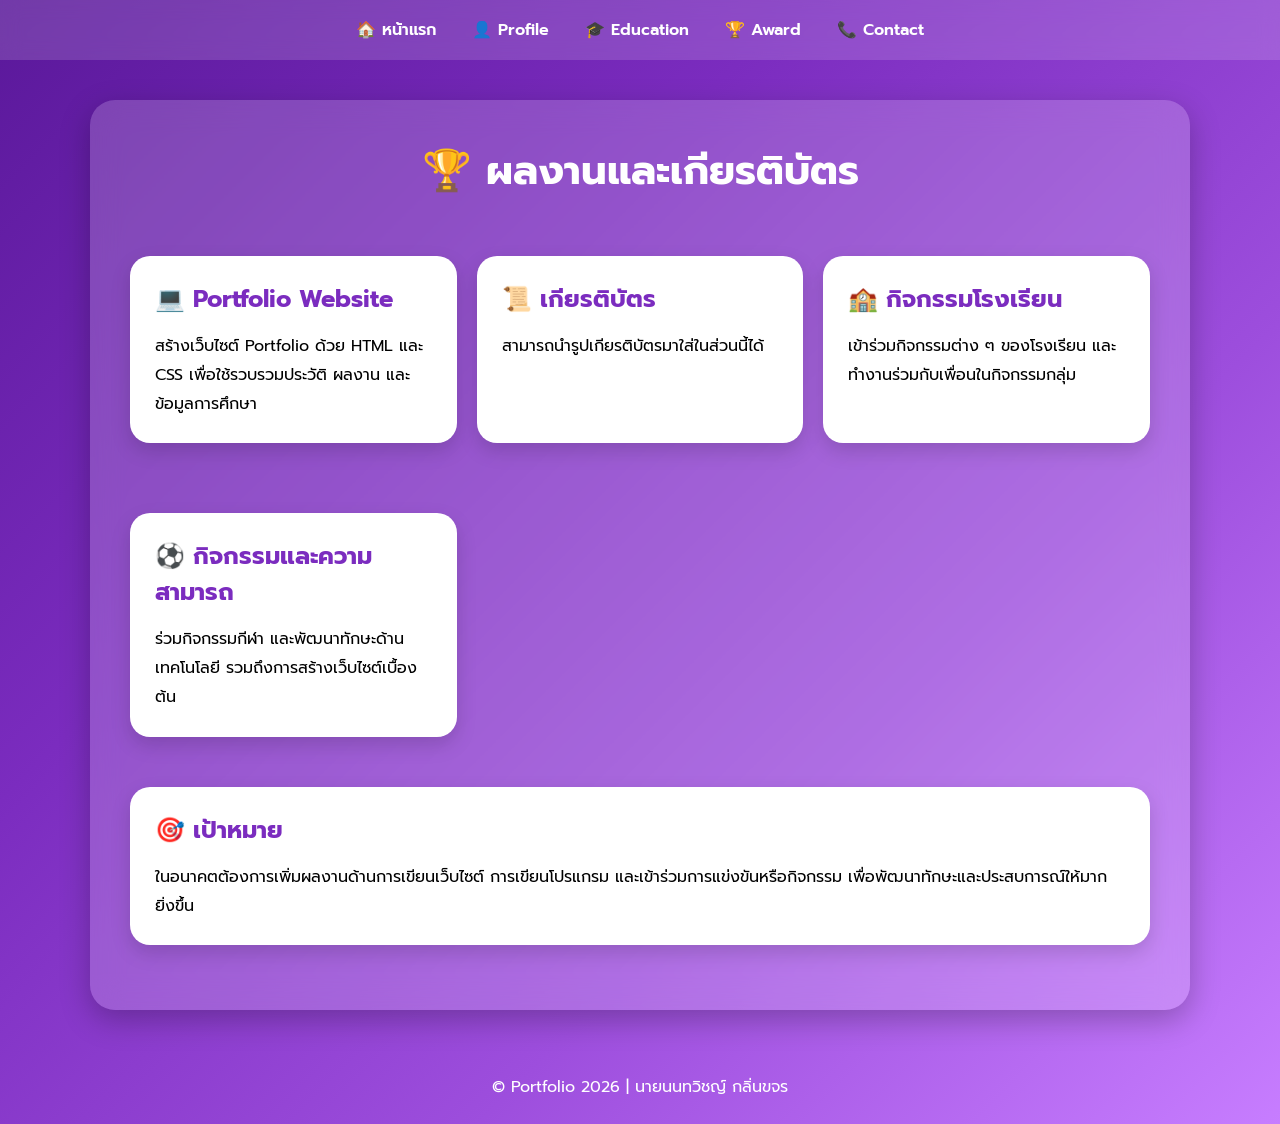
==== award.html @ 5e20ab60 "Update award.html" ====
<!DOCTYPE html>
<html lang="th">
<head>
<meta charset="UTF-8">
<meta name="viewport" content="width=device-width, initial-scale=1.0">

<title>Award | Portfolio</title>

<link rel="stylesheet" href="style.css">

</head>
<body>

<nav>
    <a href="index.html">🏠 หน้าแรก</a>
    <a href="profile.html">👤 Profile</a>
    <a href="education.html">🎓 Education</a>
    <a href="award.html">🏆 Award</a>
    <a href="contact.html">📞 Contact</a>
</nav>

<div class="container">

<div class="box">

<h1>🏆 ผลงานและเกียรติบัตร</h1>

<div class="grid">

<div class="card">

<h2>💻 Portfolio Website</h2>

<p>
สร้างเว็บไซต์ Portfolio ด้วย HTML และ CSS
เพื่อใช้รวบรวมประวัติ ผลงาน และข้อมูลการศึกษา
</p>

</div>

<div class="card">

<h2>📜 เกียรติบัตร</h2>

<p>
สามารถนำรูปเกียรติบัตรมาใส่ในส่วนนี้ได้
</p>

</div>

<div class="card">

<h2>🏫 กิจกรรมโรงเรียน</h2>

<p>
เข้าร่วมกิจกรรมต่าง ๆ ของโรงเรียน
และทำงานร่วมกับเพื่อนในกิจกรรมกลุ่ม
</p>

</div>

<div class="card">

<h2>⚽ กิจกรรมและความสามารถ</h2>

<p>
ร่วมกิจกรรมกีฬา และพัฒนาทักษะด้านเทคโนโลยี
รวมถึงการสร้างเว็บไซต์เบื้องต้น
</p>

</div>

</div>

<div class="card">

<h2>🎯 เป้าหมาย</h2>

<p>
ในอนาคตต้องการเพิ่มผลงานด้านการเขียนเว็บไซต์
การเขียนโปรแกรม และเข้าร่วมการแข่งขันหรือกิจกรรม
เพื่อพัฒนาทักษะและประสบการณ์ให้มากยิ่งขึ้น
</p>

</div>

</div>

</div>

<footer>

© Portfolio 2026 | นายนนทวิชญ์ กลิ่นขจร

</footer>

</body>
</html>
---- style.css ----
@import url('https://fonts.googleapis.com/css2?family=Prompt:wght@300;400;500;700&display=swap');

*{
    margin:0;
    padding:0;
    box-sizing:border-box;
    font-family:'Prompt',sans-serif;
}

body{
    background:linear-gradient(135deg,#5a189a,#7b2cbf,#9d4edd,#c77dff);
    min-height:100vh;
}

/* เมนู */

nav{
    width:100%;
    background:rgba(255,255,255,.15);
    backdrop-filter:blur(10px);
    padding:18px;
    text-align:center;
    position:sticky;
    top:0;
}

nav a{
    color:white;
    text-decoration:none;
    margin:0 15px;
    font-weight:600;
    transition:.3s;
}

nav a:hover{
    color:#ffd60a;
}

/* กล่องหลัก */

.container{
    width:90%;
    max-width:1100px;
    margin:40px auto;
}

.box{
    background:rgba(255,255,255,.18);
    backdrop-filter:blur(15px);
    border-radius:25px;
    padding:40px;
    box-shadow:0 10px 30px rgba(0,0,0,.25);
}

h1{
    text-align:center;
    color:white;
    margin-bottom:30px;
    font-size:40px;
}

.profile{
    width:180px;
    height:180px;
    border-radius:50%;
    background:white;
    color:#7b2cbf;
    display:flex;
    justify-content:center;
    align-items:center;
    font-size:80px;
    font-weight:bold;
    margin:30px auto;
    border:6px solid white;
}

.card{
    background:white;
    padding:25px;
    border-radius:20px;
    margin:25px 0;
    transition:.3s;
    box-shadow:0 8px 20px rgba(0,0,0,.15);
}

.card:hover{
    transform:translateY(-8px);
}

.card h2{
    color:#7b2cbf;
    margin-bottom:15px;
}

.card p{
    line-height:1.8;
}

.card ul{
    padding-left:20px;
}

.card li{
    margin:10px 0;
}

footer{
    text-align:center;
    color:white;
    padding:25px;
    margin-top:30px;
}

.btn{
    display:inline-block;
    margin-top:20px;
    background:#7b2cbf;
    color:white;
    padding:12px 30px;
    border-radius:30px;
    text-decoration:none;
    transition:.3s;
}

.btn:hover{
    background:#5a189a;
}

.grid{
    display:grid;
    grid-template-columns:repeat(auto-fit,minmax(250px,1fr));
    gap:20px;
}

.timeline{
    border-left:5px solid #7b2cbf;
    padding-left:20px;
}

.timeline .item{
    margin-bottom:25px;
}

.timeline h3{
    color:#7b2cbf;
}

@media(max-width:768px){

nav a{
display:block;
margin:10px;
}

.box{
padding:20px;
}

h1{
font-size:30px;
}

.profile{
width:140px;
height:140px;
font-size:60px;
}

}
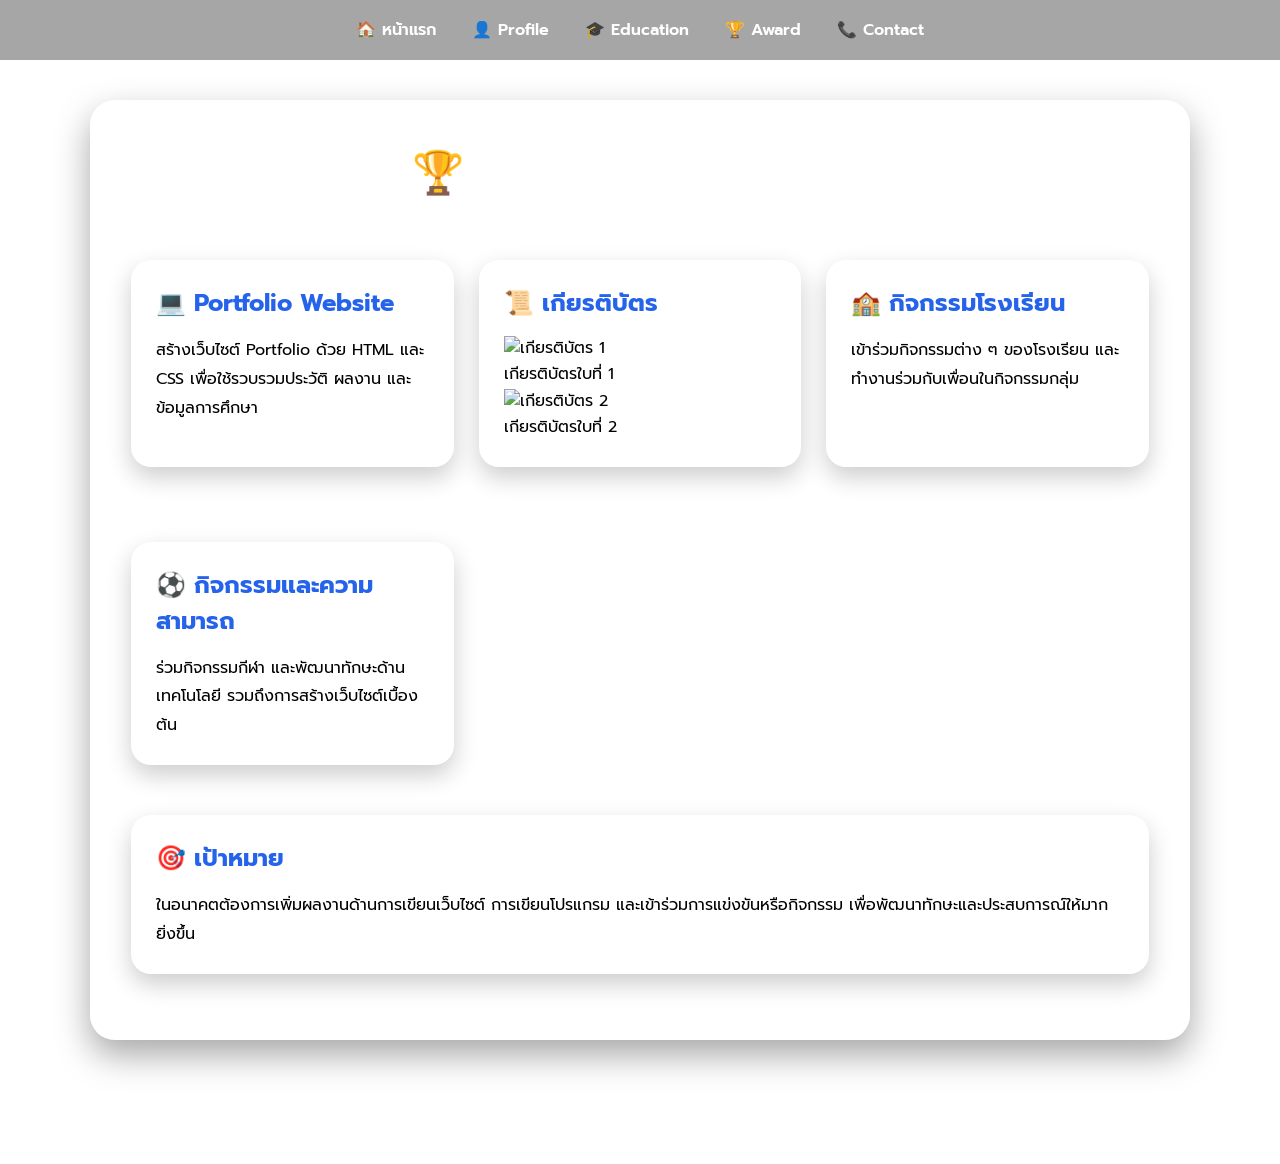
==== commit 09e32ae5: "Update award.html" ====
--- a/award.html
+++ b/award.html
@@ -9,6 +9,7 @@
 <link rel="stylesheet" href="style.css">
 
 </head>
+
 <body>
 
 <nav>
@@ -27,48 +28,56 @@
 
 <div class="grid">
 
-<div class="card">
+    <div class="card">
 
-<h2>💻 Portfolio Website</h2>
+        <h2>💻 Portfolio Website</h2>
 
-<p>
-สร้างเว็บไซต์ Portfolio ด้วย HTML และ CSS
-เพื่อใช้รวบรวมประวัติ ผลงาน และข้อมูลการศึกษา
-</p>
+        <p>
+        สร้างเว็บไซต์ Portfolio ด้วย HTML และ CSS
+        เพื่อใช้รวบรวมประวัติ ผลงาน และข้อมูลการศึกษา
+        </p>
 
-</div>
+    </div>
 
-<div class="card">
+    <div class="card">
 
-<h2>📜 เกียรติบัตร</h2>
+        <h2>📜 เกียรติบัตร</h2>
 
-<p>
-สามารถนำรูปเกียรติบัตรมาใส่ในส่วนนี้ได้
-</p>
+        <div class="certificate">
+            <img src="image/certificate1.jpg" alt="เกียรติบัตร 1">
+        </div>
 
-</div>
+        <p>เกียรติบัตรใบที่ 1</p>
 
-<div class="card">
+        <div class="certificate">
+            <img src="image/certificate2.jpg" alt="เกียรติบัตร 2">
+        </div>
 
-<h2>🏫 กิจกรรมโรงเรียน</h2>
+        <p>เกียรติบัตรใบที่ 2</p>
 
-<p>
-เข้าร่วมกิจกรรมต่าง ๆ ของโรงเรียน
-และทำงานร่วมกับเพื่อนในกิจกรรมกลุ่ม
-</p>
+    </div>
 
-</div>
+    <div class="card">
 
-<div class="card">
+        <h2>🏫 กิจกรรมโรงเรียน</h2>
 
-<h2>⚽ กิจกรรมและความสามารถ</h2>
+        <p>
+        เข้าร่วมกิจกรรมต่าง ๆ ของโรงเรียน
+        และทำงานร่วมกับเพื่อนในกิจกรรมกลุ่ม
+        </p>
 
-<p>
-ร่วมกิจกรรมกีฬา และพัฒนาทักษะด้านเทคโนโลยี
-รวมถึงการสร้างเว็บไซต์เบื้องต้น
-</p>
+    </div>
 
-</div>
+    <div class="card">
+
+        <h2>⚽ กิจกรรมและความสามารถ</h2>
+
+        <p>
+        ร่วมกิจกรรมกีฬา และพัฒนาทักษะด้านเทคโนโลยี
+        รวมถึงการสร้างเว็บไซต์เบื้องต้น
+        </p>
+
+    </div>
 
 </div>
 
--- a/style.css
+++ b/style.css
@@ -1,4 +1,3 @@
-
 @import url('https://fonts.googleapis.com/css2?family=Prompt:wght@300;400;500;700&display=swap');
 
 *{
@@ -8,25 +7,37 @@
     font-family:'Prompt',sans-serif;
 }
 
+/* =========================
+   พื้นหลัง
+========================= */
+
 body{
-    background:linear-gradient(135deg,#5a189a,#7b2cbf,#9d4edd,#c77dff);
+    background-image: url("image/ChatGPT Image Jul 8, 2026, 09_53_35 AM.png");
+    background-size: cover;
+    background-position: center;
+    background-repeat: no-repeat;
+    background-attachment: fixed;
     min-height:100vh;
 }
 
-/* เมนู */
+/* =========================
+   เมนู
+========================= */
 
 nav{
     width:100%;
-    background:rgba(255,255,255,.15);
-    backdrop-filter:blur(10px);
     padding:18px;
     text-align:center;
     position:sticky;
     top:0;
+    z-index:999;
+
+    background:rgba(0,0,0,.35);
+    backdrop-filter:blur(10px);
 }
 
 nav a{
-    color:white;
+    color:#fff;
     text-decoration:none;
     margin:0 15px;
     font-weight:600;
@@ -34,10 +45,12 @@
 }
 
 nav a:hover{
-    color:#ffd60a;
-}
-
-/* กล่องหลัก */
+    color:#00d9ff;
+}
+
+/* =========================
+   กล่องหลัก
+========================= */
 
 .container{
     width:90%;
@@ -46,50 +59,62 @@
 }
 
 .box{
-    background:rgba(255,255,255,.18);
+    background:rgba(255,255,255,.15);
     backdrop-filter:blur(15px);
+
     border-radius:25px;
+
     padding:40px;
-    box-shadow:0 10px 30px rgba(0,0,0,.25);
-}
+
+    border:1px solid rgba(255,255,255,.25);
+
+    box-shadow:0 15px 35px rgba(0,0,0,.35);
+}
+
+/* =========================
+   หัวข้อ
+========================= */
 
 h1{
     text-align:center;
     color:white;
+    font-size:42px;
     margin-bottom:30px;
-    font-size:40px;
-}
+}
+
+/* =========================
+   รูปโปรไฟล์
+========================= */
 
 .profile{
-    width:180px;
-    height:180px;
+    width:220px;
+    height:220px;
+    margin:30px auto;
     border-radius:50%;
-    background:white;
-    color:#7b2cbf;
-    display:flex;
-    justify-content:center;
-    align-items:center;
-    font-size:80px;
-    font-weight:bold;
-    margin:30px auto;
-    border:6px solid white;
-}
+    overflow:hidden;
+    border:5px solid #00d9ff;
+}
+
+.profile img{
+    width:100%;
+    height:100%;
+    object-fit:cover;
+}
+
+/* =========================
+   Card
+========================= */
 
 .card{
     background:white;
+    border-radius:20px;
     padding:25px;
-    border-radius:20px;
     margin:25px 0;
-    transition:.3s;
-    box-shadow:0 8px 20px rgba(0,0,0,.15);
-}
-
-.card:hover{
-    transform:translateY(-8px);
+    box-shadow:0 10px 25px rgba(0,0,0,.2);
 }
 
 .card h2{
-    color:#7b2cbf;
+    color:#2563eb;
     margin-bottom:15px;
 }
 
@@ -104,67 +129,97 @@
 .card li{
     margin:10px 0;
 }
+
+/* =========================
+   Grid
+========================= */
+
+.grid{
+    display:grid;
+    grid-template-columns:repeat(auto-fit,minmax(250px,1fr));
+    gap:25px;
+}
+
+/* =========================
+   Timeline
+========================= */
+
+.timeline{
+    border-left:5px solid #00d9ff;
+    padding-left:20px;
+}
+
+.timeline .item{
+    position:relative;
+    margin-bottom:30px;
+}
+
+.timeline .item::before{
+    content:"";
+    position:absolute;
+    width:14px;
+    height:14px;
+    background:#00d9ff;
+    border-radius:50%;
+    left:-30px;
+    top:5px;
+}
+
+/* =========================
+   ปุ่ม
+========================= */
+
+.btn{
+    display:inline-block;
+    margin-top:20px;
+    padding:12px 28px;
+    border-radius:40px;
+    color:white;
+    text-decoration:none;
+    background:#2563eb;
+    transition:.3s;
+}
+
+.btn:hover{
+    background:#1d4ed8;
+}
+
+/* =========================
+   Footer
+========================= */
 
 footer{
     text-align:center;
     color:white;
-    padding:25px;
-    margin-top:30px;
-}
-
-.btn{
-    display:inline-block;
-    margin-top:20px;
-    background:#7b2cbf;
-    color:white;
-    padding:12px 30px;
-    border-radius:30px;
-    text-decoration:none;
-    transition:.3s;
-}
-
-.btn:hover{
-    background:#5a189a;
-}
-
-.grid{
-    display:grid;
-    grid-template-columns:repeat(auto-fit,minmax(250px,1fr));
-    gap:20px;
-}
-
-.timeline{
-    border-left:5px solid #7b2cbf;
-    padding-left:20px;
-}
-
-.timeline .item{
-    margin-bottom:25px;
-}
-
-.timeline h3{
-    color:#7b2cbf;
-}
+    padding:30px;
+}
+
+/* =========================
+   Responsive
+========================= */
 
 @media(max-width:768px){
 
-nav a{
-display:block;
-margin:10px;
-}
-
-.box{
-padding:20px;
-}
-
-h1{
-font-size:30px;
-}
-
-.profile{
-width:140px;
-height:140px;
-font-size:60px;
-}
-
-}
+    nav a{
+        display:block;
+        margin:10px 0;
+    }
+
+    .box{
+        padding:20px;
+    }
+
+    h1{
+        font-size:30px;
+    }
+
+    .profile{
+        width:160px;
+        height:160px;
+    }
+
+    .grid{
+        grid-template-columns:1fr;
+    }
+
+}
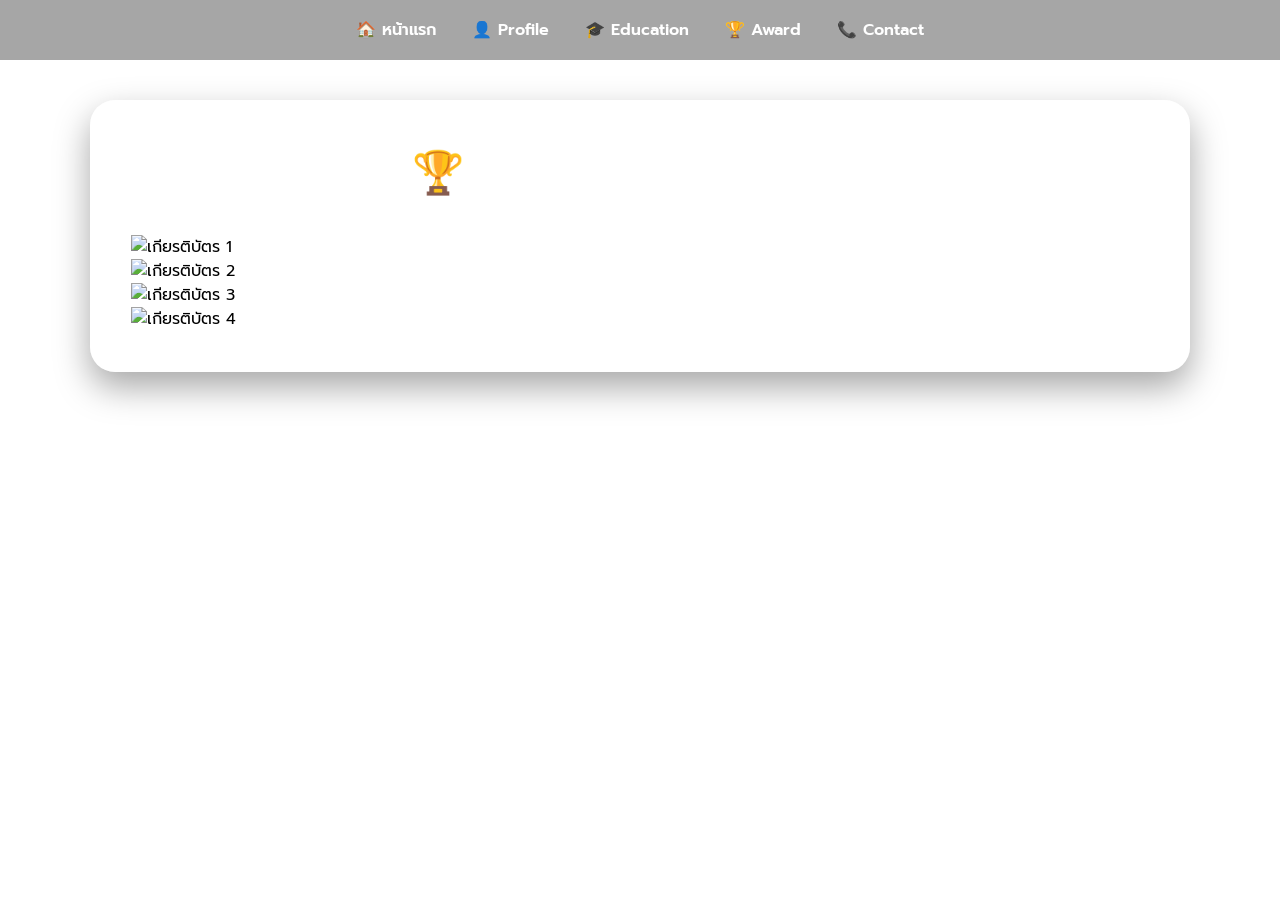
==== commit b2a9c78b: "Update award.html" ====
--- a/award.html
+++ b/award.html
@@ -26,70 +26,23 @@
 
 <h1>🏆 ผลงานและเกียรติบัตร</h1>
 
-<div class="grid">
+<div class="gallery">
 
-    <div class="card">
-
-        <h2>💻 Portfolio Website</h2>
-
-        <p>
-        สร้างเว็บไซต์ Portfolio ด้วย HTML และ CSS
-        เพื่อใช้รวบรวมประวัติ ผลงาน และข้อมูลการศึกษา
-        </p>
-
+    <div class="certificate">
+        <img src="image/certificate1.jpg" alt="เกียรติบัตร 1">
     </div>
 
-    <div class="card">
-
-        <h2>📜 เกียรติบัตร</h2>
-
-        <div class="certificate">
-            <img src="image/certificate1.jpg" alt="เกียรติบัตร 1">
-        </div>
-
-        <p>เกียรติบัตรใบที่ 1</p>
-
-        <div class="certificate">
-            <img src="image/certificate2.jpg" alt="เกียรติบัตร 2">
-        </div>
-
-        <p>เกียรติบัตรใบที่ 2</p>
-
+    <div class="certificate">
+        <img src="image/certificate2.jpg" alt="เกียรติบัตร 2">
     </div>
 
-    <div class="card">
-
-        <h2>🏫 กิจกรรมโรงเรียน</h2>
-
-        <p>
-        เข้าร่วมกิจกรรมต่าง ๆ ของโรงเรียน
-        และทำงานร่วมกับเพื่อนในกิจกรรมกลุ่ม
-        </p>
-
+    <div class="certificate">
+        <img src="image/certificate3.jpg" alt="เกียรติบัตร 3">
     </div>
 
-    <div class="card">
-
-        <h2>⚽ กิจกรรมและความสามารถ</h2>
-
-        <p>
-        ร่วมกิจกรรมกีฬา และพัฒนาทักษะด้านเทคโนโลยี
-        รวมถึงการสร้างเว็บไซต์เบื้องต้น
-        </p>
-
+    <div class="certificate">
+        <img src="image/certificate4.jpg" alt="เกียรติบัตร 4">
     </div>
-
-</div>
-
-<div class="card">
-
-<h2>🎯 เป้าหมาย</h2>
-
-<p>
-ในอนาคตต้องการเพิ่มผลงานด้านการเขียนเว็บไซต์
-การเขียนโปรแกรม และเข้าร่วมการแข่งขันหรือกิจกรรม
-เพื่อพัฒนาทักษะและประสบการณ์ให้มากยิ่งขึ้น
-</p>
 
 </div>
 
@@ -99,7 +52,7 @@
 
 <footer>
 
-© Portfolio 2026 | นายนนทวิชญ์ กลิ่นขจร
+© 2026 Portfolio | นายนนทวิชญ์ กลิ่นขจร
 
 </footer>
 
--- a/style.css
+++ b/style.css
@@ -222,4 +222,33 @@
         grid-template-columns:1fr;
     }
 
-}
+    /* =========================
+   Certificate
+========================= */
+
+.certificate{
+    width:100%;
+    height:260px;
+    border:3px dashed #38bdf8;
+    border-radius:15px;
+    overflow:hidden;
+    background:#fff;
+    margin:20px 0;
+    display:flex;
+    justify-content:center;
+    align-items:center;
+    transition:.3s;
+}
+
+.certificate:hover{
+    transform:scale(1.02);
+    box-shadow:0 0 20px rgba(56,189,248,.5);
+}
+
+.certificate img{
+    width:100%;
+    height:100%;
+    object-fit:contain;
+}
+
+}
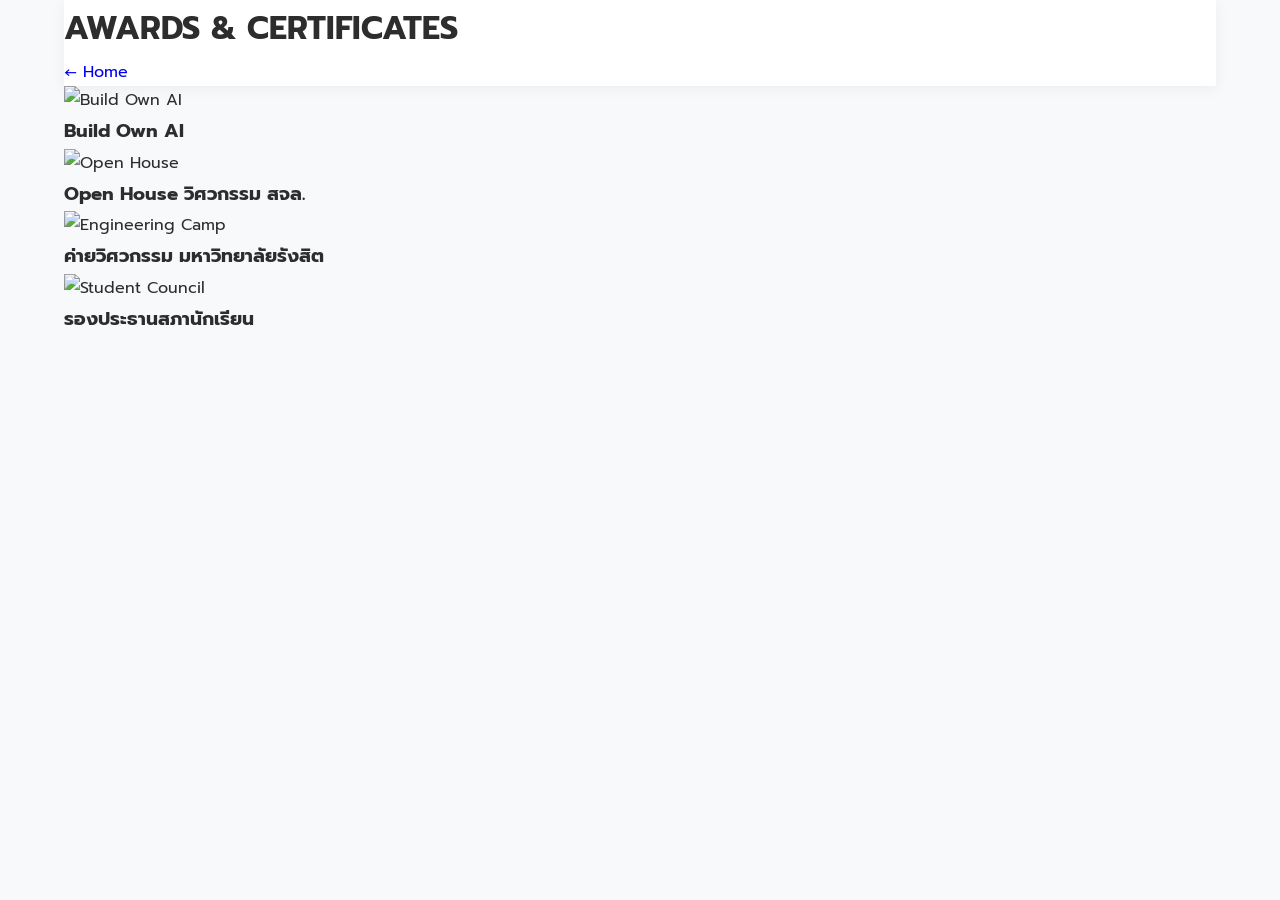
==== commit 0887b97b: "Update award.html" ====
--- a/award.html
+++ b/award.html
@@ -1,60 +1,38 @@
 <!DOCTYPE html>
 <html lang="th">
 <head>
-<meta charset="UTF-8">
-<meta name="viewport" content="width=device-width, initial-scale=1.0">
-
-<title>Award | Portfolio</title>
-
-<link rel="stylesheet" href="style.css">
-
+    <meta charset="UTF-8">
+    <meta name="viewport" content="width=device-width, initial-scale=1.0">
+    <title>Awards | Portfolio</title>
+    <link href="https://fonts.googleapis.com/css2?family=Prompt:wght@300;400;500;600;700&display=swap" rel="stylesheet">
+    <link rel="stylesheet" href="style.css">
 </head>
-
 <body>
-
-<nav>
-    <a href="index.html">🏠 หน้าแรก</a>
-    <a href="profile.html">👤 Profile</a>
-    <a href="education.html">🎓 Education</a>
-    <a href="award.html">🏆 Award</a>
-    <a href="contact.html">📞 Contact</a>
-</nav>
-
 <div class="container">
-
-<div class="box">
-
-<h1>🏆 ผลงานและเกียรติบัตร</h1>
-
-<div class="gallery">
-
-    <div class="certificate">
-        <img src="image/certificate1.jpg" alt="เกียรติบัตร 1">
-    </div>
-
-    <div class="certificate">
-        <img src="image/certificate2.jpg" alt="เกียรติบัตร 2">
-    </div>
-
-    <div class="certificate">
-        <img src="image/certificate3.jpg" alt="เกียรติบัตร 3">
-    </div>
-
-    <div class="certificate">
-        <img src="image/certificate4.jpg" alt="เกียรติบัตร 4">
-    </div>
-
+    <header>
+        <h1>AWARDS & CERTIFICATES</h1>
+        <a href="index.html" class="back-btn">
+            ← Home
+        </a>
+    </header>
+    <section class="award-grid">
+        <div class="award-card">
+            <img src="image/ai.jpg" alt="Build Own AI">
+            <h3>Build Own AI</h3>
+        </div>
+        <div class="award-card">
+            <img src="image/kmitl.jpg" alt="Open House">
+            <h3>Open House วิศวกรรม สจล.</h3>
+        </div>
+        <div class="award-card">
+            <img src="image/rsu.jpg" alt="Engineering Camp">
+            <h3>ค่ายวิศวกรรม มหาวิทยาลัยรังสิต</h3>
+        </div>
+        <div class="award-card">
+            <img src="image/student.jpg" alt="Student Council">
+            <h3>รองประธานสภานักเรียน</h3>
+        </div>
+    </section>
 </div>
-
-</div>
-
-</div>
-
-<footer>
-
-© 2026 Portfolio | นายนนทวิชญ์ กลิ่นขจร
-
-</footer>
-
 </body>
 </html>
--- a/style.css
+++ b/style.css
@@ -1,254 +1,1219 @@
-@import url('https://fonts.googleapis.com/css2?family=Prompt:wght@300;400;500;700&display=swap');
+/* ==========================================
+   Engineering Portfolio
+   Developer : นนทวิชญ์ กลิ่นขจร
+   Version : 1.0
+========================================== */
+
+/* ---------- Google Font ---------- */
+
+@import url('https://fonts.googleapis.com/css2?family=Prompt:wght@300;400;500;600;700&display=swap');
+
+/* ---------- Reset ---------- */
 
 *{
     margin:0;
     padding:0;
     box-sizing:border-box;
+    text-decoration:none;
+    list-style:none;
+}
+
+html{
+    scroll-behavior:smooth;
+}
+
+body{
+
     font-family:'Prompt',sans-serif;
-}
-
-/* =========================
-   พื้นหลัง
-========================= */
-
-body{
-    background-image: url("image/ChatGPT Image Jul 8, 2026, 09_53_35 AM.png");
-    background-size: cover;
-    background-position: center;
-    background-repeat: no-repeat;
-    background-attachment: fixed;
-    min-height:100vh;
-}
-
-/* =========================
-   เมนู
-========================= */
-
-nav{
+
+    background:#f8f9fb;
+
+    color:#2d2d2d;
+
+    line-height:1.8;
+
+}
+
+/* ---------- Color ---------- */
+
+:root{
+
+    --primary:#c1121f;
+
+    --secondary:#780000;
+
+    --white:#ffffff;
+
+    --black:#222;
+
+    --gray:#666;
+
+    --light:#f8f9fb;
+
+    --shadow:0 10px 30px rgba(0,0,0,.08);
+
+    --radius:18px;
+
+}
+
+/* ---------- Container ---------- */
+
+.container{
+
+    width:90%;
+
+    max-width:1200px;
+
+    margin:auto;
+
+}
+
+/* ---------- Navbar ---------- */
+
+header{
+
+    position:sticky;
+
+    top:0;
+
+    background:#fff;
+
+    box-shadow:0 3px 15px rgba(0,0,0,.05);
+
+    z-index:999;
+
+}
+
+.navbar{
+
+    width:90%;
+
+    max-width:1200px;
+
+    margin:auto;
+
+    display:flex;
+
+    justify-content:space-between;
+
+    align-items:center;
+
+    padding:18px 0;
+
+}
+
+.logo{
+
+    display:flex;
+
+    align-items:center;
+
+    gap:10px;
+
+    color:var(--primary);
+
+    font-size:24px;
+
+    font-weight:700;
+
+}
+
+.logo i{
+
+    font-size:28px;
+
+}
+
+.menu{
+
+    display:flex;
+
+    gap:30px;
+
+}
+
+.menu li a{
+
+    color:#444;
+
+    font-weight:500;
+
+    transition:.3s;
+
+}
+
+.menu li a:hover{
+
+    color:var(--primary);
+
+}
+
+.active{
+
+    color:var(--primary)!important;
+
+}
+
+/* ---------- Hero ---------- */
+
+.hero{
+
+    width:90%;
+
+    max-width:1200px;
+
+    margin:70px auto;
+
+    display:flex;
+
+    justify-content:space-between;
+
+    align-items:center;
+
+    gap:60px;
+
+}
+
+/* ==========================================
+   HERO SECTION
+========================================== */
+
+.hero{
+
+    min-height:85vh;
+
+}
+
+.hero-content{
+
+    flex:1;
+
+}
+
+.subtitle{
+
+    display:inline-block;
+
+    background:#ffe5e8;
+
+    color:var(--primary);
+
+    padding:10px 18px;
+
+    border-radius:30px;
+
+    font-size:15px;
+
+    font-weight:500;
+
+    margin-bottom:20px;
+
+}
+
+.hero-content h1{
+
+    font-size:56px;
+
+    color:var(--black);
+
+    margin-bottom:10px;
+
+    line-height:1.2;
+
+}
+
+.hero-content h1 span{
+
+    color:var(--primary);
+
+}
+
+.hero-content h2{
+
+    font-size:28px;
+
+    color:var(--gray);
+
+    font-weight:500;
+
+    margin-bottom:25px;
+
+}
+
+.description{
+
+    color:#555;
+
+    font-size:17px;
+
+    max-width:650px;
+
+    text-align:justify;
+
+    margin-bottom:35px;
+
+}
+
+/* ==========================================
+   BUTTON
+========================================== */
+
+.hero-button{
+
+    display:flex;
+
+    gap:18px;
+
+    flex-wrap:wrap;
+
+}
+
+.btn-red{
+
+    background:var(--primary);
+
+    color:#fff;
+
+    padding:14px 30px;
+
+    border-radius:40px;
+
+    font-weight:600;
+
+    transition:.3s;
+
+    box-shadow:0 8px 20px rgba(193,18,31,.25);
+
+}
+
+.btn-red:hover{
+
+    transform:translateY(-4px);
+
+    background:var(--secondary);
+
+}
+
+.btn-white{
+
+    background:#fff;
+
+    color:var(--primary);
+
+    border:2px solid var(--primary);
+
+    padding:14px 30px;
+
+    border-radius:40px;
+
+    font-weight:600;
+
+    transition:.3s;
+
+}
+
+.btn-white:hover{
+
+    background:var(--primary);
+
+    color:#fff;
+
+    transform:translateY(-4px);
+
+}
+
+/* ==========================================
+   PROFILE IMAGE
+========================================== */
+
+.hero-image{
+
+    flex:1;
+
+    display:flex;
+
+    justify-content:center;
+
+}
+
+.image-card{
+
+    width:380px;
+
+    height:380px;
+
+    border-radius:50%;
+
+    overflow:hidden;
+
+    border:8px solid #fff;
+
+    box-shadow:0 15px 40px rgba(193,18,31,.18);
+
+    transition:.4s;
+
+}
+
+.image-card:hover{
+
+    transform:translateY(-8px);
+
+}
+
+.image-card img{
+
     width:100%;
-    padding:18px;
+
+    height:100%;
+
+    object-fit:cover;
+
+}
+
+/* ==========================================
+   QUOTE
+========================================== */
+
+.quote{
+
+    width:90%;
+
+    max-width:900px;
+
+    margin:80px auto;
+
     text-align:center;
-    position:sticky;
-    top:0;
-    z-index:999;
-
-    background:rgba(0,0,0,.35);
-    backdrop-filter:blur(10px);
-}
-
-nav a{
-    color:#fff;
-    text-decoration:none;
-    margin:0 15px;
+
+}
+
+.quote blockquote{
+
+    font-size:30px;
+
+    color:var(--primary);
+
     font-weight:600;
+
+    line-height:1.6;
+
+}
+
+.quote p{
+
+    margin-top:20px;
+
+    color:var(--gray);
+
+    font-size:18px;
+
+}
+/* ==========================================
+   SECTION TITLE
+========================================== */
+
+.section-title{
+
+    text-align:center;
+
+    margin-bottom:60px;
+
+}
+
+.section-title h2{
+
+    font-size:42px;
+
+    color:var(--black);
+
+    margin-bottom:15px;
+
+    position:relative;
+
+    display:inline-block;
+
+}
+
+.section-title h2::after{
+
+    content:"";
+
+    width:70px;
+
+    height:4px;
+
+    background:var(--primary);
+
+    border-radius:20px;
+
+    position:absolute;
+
+    left:50%;
+
+    transform:translateX(-50%);
+
+    bottom:-12px;
+
+}
+
+.section-title p{
+
+    color:var(--gray);
+
+    max-width:700px;
+
+    margin:30px auto 0;
+
+    font-size:17px;
+
+}
+
+/* ==========================================
+   ABOUT
+========================================== */
+
+.about{
+
+    width:90%;
+
+    max-width:1200px;
+
+    margin:100px auto;
+
+}
+
+.about-container{
+
+    display:grid;
+
+    grid-template-columns:2fr 1fr;
+
+    gap:40px;
+
+    align-items:start;
+
+}
+
+.about-box{
+
+    background:#fff;
+
+    padding:40px;
+
+    border-radius:20px;
+
+    box-shadow:var(--shadow);
+
+}
+
+.about-box p{
+
+    margin-bottom:18px;
+
+    text-align:justify;
+
+    color:#555;
+
+}
+
+/* ==========================================
+   PERSONAL INFO
+========================================== */
+
+.personal-info{
+
+    width:90%;
+
+    max-width:1200px;
+
+    margin:100px auto;
+
+}
+
+.info-grid{
+
+    display:grid;
+
+    grid-template-columns:repeat(2,1fr);
+
+    gap:25px;
+
+}
+
+.info-card{
+
+    background:#fff;
+
+    padding:25px;
+
+    border-radius:18px;
+
+    box-shadow:var(--shadow);
+
+    transition:.35s;
+
+    border-left:5px solid var(--primary);
+
+}
+
+.info-card:hover{
+
+    transform:translateY(-8px);
+
+}
+
+.info-card h3{
+
+    color:var(--primary);
+
+    margin-bottom:10px;
+
+    font-size:18px;
+
+}
+
+.info-card p{
+
+    color:#555;
+
+}
+
+/* ==========================================
+   MOTTO
+========================================== */
+
+.motto{
+
+    width:90%;
+
+    max-width:900px;
+
+    margin:100px auto;
+
+    background:#fff;
+
+    padding:50px;
+
+    border-radius:25px;
+
+    text-align:center;
+
+    box-shadow:var(--shadow);
+
+}
+
+.motto blockquote{
+
+    font-size:28px;
+
+    color:var(--primary);
+
+    font-weight:600;
+
+    line-height:1.8;
+
+}
+
+.motto p{
+
+    margin-top:25px;
+
+    color:var(--gray);
+
+    font-size:17px;
+
+}
+
+/* ==========================================
+   PAGE HEADER
+========================================== */
+
+.page-header{
+
+    width:90%;
+
+    max-width:1000px;
+
+    margin:80px auto;
+
+    text-align:center;
+
+}
+
+.page-header h1{
+
+    font-size:48px;
+
+    color:var(--black);
+
+    margin-bottom:20px;
+
+}
+
+.page-header p{
+
+    color:var(--gray);
+
+    font-size:18px;
+
+}
+
+/* ==========================================
+   JOURNEY / ACTIVITIES
+========================================== */
+
+.journey,
+.activities{
+
+    width:90%;
+    max-width:1200px;
+    margin:100px auto;
+
+}
+
+.journey-container,
+.activities-grid{
+
+    display:grid;
+    grid-template-columns:repeat(auto-fit,minmax(320px,1fr));
+    gap:30px;
+
+}
+
+.journey-card,
+.activity-card{
+
+    background:#fff;
+    border-radius:20px;
+    overflow:hidden;
+    box-shadow:var(--shadow);
+    transition:.35s;
+
+}
+
+.journey-card:hover,
+.activity-card:hover{
+
+    transform:translateY(-10px);
+
+}
+
+.journey-card img,
+.activity-card img{
+
+    width:100%;
+    height:220px;
+    object-fit:cover;
+
+}
+
+.journey-content,
+.activity-content{
+
+    padding:25px;
+
+}
+
+.journey-content h3,
+.activity-content h3{
+
+    color:var(--primary);
+    margin-bottom:15px;
+
+}
+
+.journey-content p,
+.activity-content p{
+
+    color:#555;
+    text-align:justify;
+
+}
+
+/* ==========================================
+   CERTIFICATES
+========================================== */
+
+.certificate{
+
+    width:90%;
+    max-width:1200px;
+    margin:100px auto;
+
+}
+
+.certificate-grid{
+
+    display:grid;
+    grid-template-columns:repeat(auto-fit,minmax(260px,1fr));
+    gap:25px;
+
+}
+
+.certificate-card{
+
+    background:#fff;
+    border-radius:18px;
+    overflow:hidden;
+    box-shadow:var(--shadow);
     transition:.3s;
-}
-
-nav a:hover{
-    color:#00d9ff;
-}
-
-/* =========================
-   กล่องหลัก
-========================= */
-
-.container{
-    width:90%;
-    max-width:1100px;
-    margin:40px auto;
-}
-
-.box{
-    background:rgba(255,255,255,.15);
-    backdrop-filter:blur(15px);
-
-    border-radius:25px;
-
+    text-align:center;
+
+}
+
+.certificate-card:hover{
+
+    transform:scale(1.03);
+
+}
+
+.certificate-card img{
+
+    width:100%;
+    height:220px;
+    object-fit:cover;
+
+}
+
+.certificate-card h3{
+
+    color:var(--primary);
+    margin:18px 0 10px;
+
+}
+
+.certificate-card p{
+
+    color:#666;
+    padding:0 20px 25px;
+
+}
+
+/* ==========================================
+   PROJECTS
+========================================== */
+
+.projects{
+
+    width:90%;
+    max-width:1200px;
+    margin:100px auto;
+
+}
+
+.project-grid{
+
+    display:grid;
+    grid-template-columns:repeat(auto-fit,minmax(340px,1fr));
+    gap:30px;
+
+}
+
+.project-card{
+
+    background:#fff;
+    padding:30px;
+    border-radius:20px;
+    box-shadow:var(--shadow);
+    transition:.3s;
+
+}
+
+.project-card:hover{
+
+    transform:translateY(-10px);
+
+}
+
+.project-card h3{
+
+    color:var(--primary);
+    margin-bottom:15px;
+
+}
+
+.project-card p{
+
+    color:#555;
+    margin-bottom:15px;
+    text-align:justify;
+
+}
+
+/* ==========================================
+   TIMELINE
+========================================== */
+
+.timeline{
+
+    width:90%;
+    max-width:900px;
+    margin:100px auto;
+
+}
+
+.timeline-box{
+
+    border-left:4px solid var(--primary);
+    padding-left:30px;
+
+}
+
+.timeline-item{
+
+    margin-bottom:45px;
+    position:relative;
+
+}
+
+.timeline-item::before{
+
+    content:"";
+    width:18px;
+    height:18px;
+    background:var(--primary);
+    border-radius:50%;
+    position:absolute;
+    left:-40px;
+    top:5px;
+
+}
+
+.timeline-item span{
+
+    color:var(--primary);
+    font-weight:700;
+
+}
+
+.timeline-item h3{
+
+    margin:8px 0;
+    color:#222;
+
+}
+
+.timeline-item p{
+
+    color:#666;
+
+}
+
+/* ==========================================
+   GOAL
+========================================== */
+
+.goal{
+
+    width:90%;
+    max-width:900px;
+    margin:100px auto;
+
+}
+
+.goal-card{
+
+    background:#fff;
     padding:40px;
-
-    border:1px solid rgba(255,255,255,.25);
-
-    box-shadow:0 15px 35px rgba(0,0,0,.35);
-}
-
-/* =========================
-   หัวข้อ
-========================= */
-
-h1{
-    text-align:center;
-    color:white;
-    font-size:42px;
-    margin-bottom:30px;
-}
-
-/* =========================
-   รูปโปรไฟล์
-========================= */
-
-.profile{
-    width:220px;
-    height:220px;
-    margin:30px auto;
-    border-radius:50%;
-    overflow:hidden;
-    border:5px solid #00d9ff;
-}
-
-.profile img{
-    width:100%;
-    height:100%;
-    object-fit:cover;
-}
-
-/* =========================
-   Card
-========================= */
-
-.card{
-    background:white;
     border-radius:20px;
-    padding:25px;
-    margin:25px 0;
-    box-shadow:0 10px 25px rgba(0,0,0,.2);
-}
-
-.card h2{
-    color:#2563eb;
-    margin-bottom:15px;
-}
-
-.card p{
-    line-height:1.8;
-}
-
-.card ul{
-    padding-left:20px;
-}
-
-.card li{
-    margin:10px 0;
-}
-
-/* =========================
-   Grid
-========================= */
-
-.grid{
+    box-shadow:var(--shadow);
+
+}
+
+.goal-card p{
+
+    text-align:justify;
+    color:#555;
+
+}
+
+
+/* ==========================================
+   GALLERY
+========================================== */
+
+.gallery{
+
+    width:90%;
+    max-width:1200px;
+    margin:100px auto;
+
+}
+
+.gallery-grid{
+
     display:grid;
-    grid-template-columns:repeat(auto-fit,minmax(250px,1fr));
-    gap:25px;
-}
-
-/* =========================
-   Timeline
-========================= */
-
-.timeline{
-    border-left:5px solid #00d9ff;
-    padding-left:20px;
-}
-
-.timeline .item{
-    position:relative;
-    margin-bottom:30px;
-}
-
-.timeline .item::before{
-    content:"";
-    position:absolute;
-    width:14px;
-    height:14px;
-    background:#00d9ff;
-    border-radius:50%;
-    left:-30px;
-    top:5px;
-}
-
-/* =========================
-   ปุ่ม
-========================= */
-
-.btn{
-    display:inline-block;
-    margin-top:20px;
-    padding:12px 28px;
-    border-radius:40px;
-    color:white;
-    text-decoration:none;
-    background:#2563eb;
-    transition:.3s;
-}
-
-.btn:hover{
-    background:#1d4ed8;
-}
-
-/* =========================
-   Footer
-========================= */
-
-footer{
-    text-align:center;
-    color:white;
-    padding:30px;
-}
-
-/* =========================
-   Responsive
-========================= */
-
-@media(max-width:768px){
-
-    nav a{
-        display:block;
-        margin:10px 0;
-    }
-
-    .box{
-        padding:20px;
-    }
-
-    h1{
-        font-size:30px;
-    }
-
-    .profile{
-        width:160px;
-        height:160px;
-    }
-
-    .grid{
-        grid-template-columns:1fr;
-    }
-
-    /* =========================
-   Certificate
-========================= */
-
-.certificate{
+    grid-template-columns:repeat(auto-fit,minmax(280px,1fr));
+    gap:20px;
+
+}
+
+.gallery-grid img{
+
     width:100%;
     height:260px;
-    border:3px dashed #38bdf8;
-    border-radius:15px;
-    overflow:hidden;
+    object-fit:cover;
+    border-radius:18px;
+    box-shadow:var(--shadow);
+    transition:.35s;
+
+}
+
+.gallery-grid img:hover{
+
+    transform:scale(1.03);
+
+}
+
+/* ==========================================
+   CONTACT
+========================================== */
+
+.contact{
+
+    width:90%;
+    max-width:900px;
+    margin:100px auto;
+
+}
+
+.contact-grid{
+
+    display:grid;
+    grid-template-columns:repeat(auto-fit,minmax(220px,1fr));
+    gap:25px;
+
+}
+
+.contact-card{
+
     background:#fff;
-    margin:20px 0;
-    display:flex;
-    justify-content:center;
-    align-items:center;
-    transition:.3s;
-}
-
-.certificate:hover{
-    transform:scale(1.02);
-    box-shadow:0 0 20px rgba(56,189,248,.5);
-}
-
-.certificate img{
-    width:100%;
-    height:100%;
-    object-fit:contain;
-}
-
-}
+    padding:30px;
+    border-radius:20px;
+    text-align:center;
+    box-shadow:var(--shadow);
+    transition:.35s;
+
+}
+
+.contact-card:hover{
+
+    transform:translateY(-8px);
+
+}
+
+.contact-card i{
+
+    font-size:42px;
+    color:var(--primary);
+    margin-bottom:15px;
+
+}
+
+.contact-card h3{
+
+    margin-bottom:10px;
+
+}
+
+.contact-card a{
+
+    color:var(--gray);
+
+}
+
+.contact-card a:hover{
+
+    color:var(--primary);
+
+}
+
+/* ==========================================
+   FOOTER
+========================================== */
+
+footer{
+
+    background:#111;
+    color:#fff;
+    text-align:center;
+    padding:35px 20px;
+    margin-top:100px;
+
+}
+
+footer p{
+
+    color:#ddd;
+    line-height:1.8;
+
+}
+
+/* ==========================================
+   SCROLLBAR
+========================================== */
+
+::-webkit-scrollbar{
+
+    width:10px;
+
+}
+
+::-webkit-scrollbar-track{
+
+    background:#eee;
+
+}
+
+::-webkit-scrollbar-thumb{
+
+    background:var(--primary);
+    border-radius:10px;
+
+}
+
+::-webkit-scrollbar-thumb:hover{
+
+    background:var(--secondary);
+
+}
+
+/* ==========================================
+   SIMPLE ANIMATION
+========================================== */
+
+.hero,
+.about,
+.profile-hero,
+.education,
+.timeline,
+.activities,
+.certificate,
+.projects,
+.gallery,
+.contact{
+
+    animation:fadeUp .8s ease;
+
+}
+
+@keyframes fadeUp{
+
+    from{
+
+        opacity:0;
+        transform:translateY(30px);
+
+    }
+
+    to{
+
+        opacity:1;
+        transform:translateY(0);
+
+    }
+
+}
+
+/* ==========================================
+   RESPONSIVE
+========================================== */
+
+@media(max-width:992px){
+
+    .hero,
+    .about-container,
+    .profile-hero{
+
+        flex-direction:column;
+        display:flex;
+        text-align:center;
+
+    }
+
+    .hero-content{
+
+        order:2;
+
+    }
+
+    .hero-image{
+
+        order:1;
+
+    }
+
+    .info-grid{
+
+        grid-template-columns:1fr;
+
+    }
+
+}
+
+@media(max-width:768px){
+
+    .navbar{
+
+        flex-direction:column;
+        gap:20px;
+
+    }
+
+    .menu{
+
+        flex-wrap:wrap;
+        justify-content:center;
+        gap:15px;
+
+    }
+
+    .hero-content h1{
+
+        font-size:40px;
+
+    }
+
+    .hero-content h2{
+
+        font-size:22px;
+
+    }
+
+    .section-title h2{
+
+        font-size:32px;
+
+    }
+
+    .page-header h1{
+
+        font-size:36px;
+
+    }
+
+    .image-card{
+
+        width:280px;
+        height:280px;
+
+    }
+
+}
+
+@media(max-width:480px){
+
+    .btn-red,
+    .btn-white{
+
+        width:100%;
+        text-align:center;
+
+    }
+
+    .hero-button{
+
+        flex-direction:column;
+
+    }
+
+}
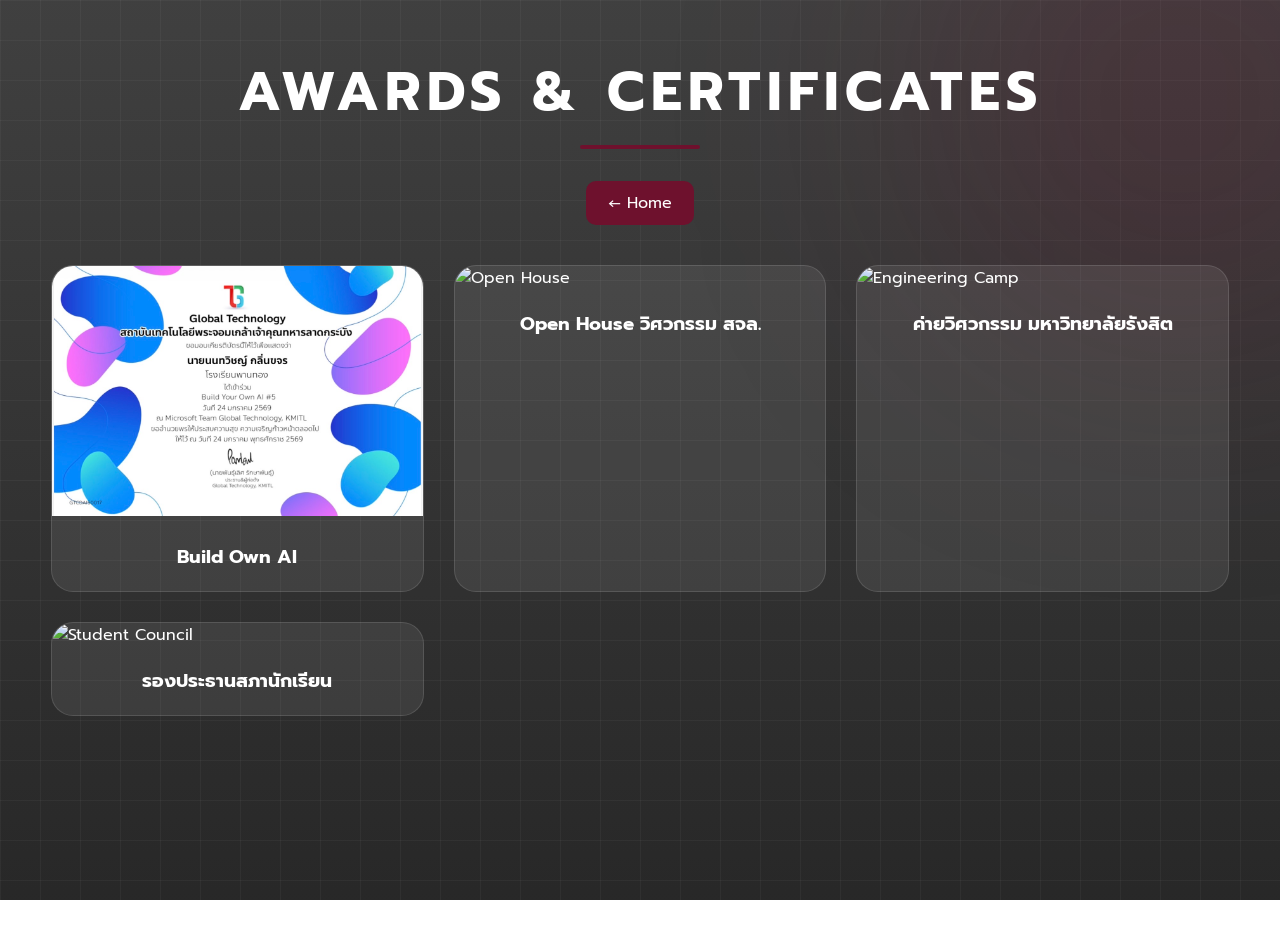
==== commit 61629ba6: "Update award.html" ====
--- a/award.html
+++ b/award.html
@@ -17,7 +17,7 @@
     </header>
     <section class="award-grid">
         <div class="award-card">
-            <img src="image/ai.jpg" alt="Build Own AI">
+            <img src="image/IMG_9996.jpeg" alt="Build Own AI">
             <h3>Build Own AI</h3>
         </div>
         <div class="award-card">
--- a/style.css
+++ b/style.css
@@ -1,1219 +1,435 @@
-/* ==========================================
-   Engineering Portfolio
-   Developer : นนทวิชญ์ กลิ่นขจร
-   Version : 1.0
-========================================== */
-
-/* ---------- Google Font ---------- */
-
-@import url('https://fonts.googleapis.com/css2?family=Prompt:wght@300;400;500;600;700&display=swap');
-
-/* ---------- Reset ---------- */
-
+/* ===========================
+   PORTFOLIO ENGINEERING THEME
+=========================== */
 *{
     margin:0;
     padding:0;
     box-sizing:border-box;
-    text-decoration:none;
-    list-style:none;
-}
-
+}
 html{
     scroll-behavior:smooth;
 }
-
 body{
-
     font-family:'Prompt',sans-serif;
-
-    background:#f8f9fb;
-
-    color:#2d2d2d;
-
-    line-height:1.8;
-
-}
-
-/* ---------- Color ---------- */
-
-:root{
-
-    --primary:#c1121f;
-
-    --secondary:#780000;
-
-    --white:#ffffff;
-
-    --black:#222;
-
-    --gray:#666;
-
-    --light:#f8f9fb;
-
-    --shadow:0 10px 30px rgba(0,0,0,.08);
-
-    --radius:18px;
-
-}
-
-/* ---------- Container ---------- */
-
+    color:#fff;
+    min-height:100vh;
+    background:
+    linear-gradient(rgba(10,10,10,.78),rgba(10,10,10,.88)),
+    url("image/background.jpg");
+    background-size:cover;
+    background-position:center;
+    background-repeat:no-repeat;
+    background-attachment:fixed;
+}
+/* Overlay */
+.overlay{
+    position:fixed;
+    inset:0;
+    background:
+    linear-gradient(
+    135deg,
+    rgba(110,17,45,.18),
+    rgba(0,0,0,.15)
+    );
+    z-index:-1;
+}
+/* Container */
 .container{
-
-    width:90%;
-
+    width:92%;
     max-width:1200px;
-
-    margin:auto;
-
-}
-
-/* ---------- Navbar ---------- */
-
+    margin:50px auto;
+}
+/* Header */
 header{
-
-    position:sticky;
-
-    top:0;
-
-    background:#fff;
-
-    box-shadow:0 3px 15px rgba(0,0,0,.05);
-
-    z-index:999;
-
-}
-
-.navbar{
-
-    width:90%;
-
-    max-width:1200px;
-
-    margin:auto;
-
+    text-align:center;
+    margin-bottom:40px;
+}
+header h1{
+    font-size:55px;
+    letter-spacing:6px;
+    color:#ffffff;
+}
+.subtitle{
+    color:#d4d4d4;
+    margin-top:10px;
+    font-size:18px;
+}
+/* Hero */
+.hero{
+    text-align:center;
+    margin-bottom:55px;
+}
+.profile-img{
+    width:220px;
+    height:220px;
+    border-radius:50%;
+    object-fit:cover;
+    border:6px solid #6E112D;
+    box-shadow:0 0 35px rgba(110,17,45,.75);
+    transition:.4s;
+}
+.profile-img:hover{
+    transform:scale(1.05);
+}
+.hero h2{
+    margin-top:20px;
+    font-size:35px;
+}
+.school{
+    color:#d8d8d8;
+    margin-top:8px;
+}
+.quote{
+    margin-top:12px;
+    color:#bbbbbb;
+    font-style:italic;
+}
+/* MENU */
+.menu{
+    display:grid;
+    grid-template-columns:repeat(auto-fit,minmax(230px,1fr));
+    gap:25px;
+}
+/* Card */
+.card{
+    background:rgba(255,255,255,.08);
+    backdrop-filter:blur(12px);
+    border:1px solid rgba(255,255,255,.12);
+    border-radius:22px;
+    padding:35px;
+    text-align:center;
+    color:white;
+    text-decoration:none;
+    transition:.35s;
+}
+.card span{
+    font-size:55px;
+}
+.card h3{
+    margin-top:15px;
+    font-size:25px;
+}
+.card p{
+    margin-top:10px;
+    color:#d2d2d2;
+}
+.card:hover{
+    transform:translateY(-10px);
+    box-shadow:0 15px 35px rgba(110,17,45,.45);
+    border-color:#6E112D;
+}
+/* Footer */
+footer{
+    margin-top:60px;
+    text-align:center;
+    color:#bdbdbd;
+    font-size:15px;
+}
+/* ===========================
+   BUTTON
+=========================== */
+.back-btn{
+    display:inline-block;
+    margin-top:20px;
+    padding:10px 22px;
+    background:#6E112D;
+    color:#fff;
+    text-decoration:none;
+    border-radius:10px;
+    transition:.3s;
+}
+.back-btn:hover{
+    background:#8B1E3F;
+    transform:translateY(-3px);
+}
+/* ===========================
+   PROFILE
+=========================== */
+.profile-box{
     display:flex;
-
-    justify-content:space-between;
-
+    flex-wrap:wrap;
+    gap:40px;
     align-items:center;
-
-    padding:18px 0;
-
-}
-
-.logo{
-
-    display:flex;
-
-    align-items:center;
-
-    gap:10px;
-
-    color:var(--primary);
-
-    font-size:24px;
-
-    font-weight:700;
-
-}
-
-.logo i{
-
-    font-size:28px;
-
-}
-
-.menu{
-
-    display:flex;
-
+    justify-content:center;
+    background:rgba(255,255,255,.08);
+    backdrop-filter:blur(15px);
+    border-radius:25px;
+    padding:40px;
+    margin-top:35px;
+}
+.left{
+    flex:1;
+    min-width:260px;
+    text-align:center;
+}
+.right{
+    flex:2;
+    min-width:300px;
+}
+.right h2{
+    font-size:36px;
+    margin-bottom:25px;
+}
+.right p{
+    margin:12px 0;
+    color:#ddd;
+    font-size:18px;
+}
+/* Skill */
+.skill{
+    display:grid;
+    grid-template-columns:repeat(auto-fit,minmax(250px,1fr));
+    gap:20px;
+    margin-top:35px;
+}
+.skill-card{
+    background:rgba(255,255,255,.08);
+    padding:25px;
+    border-radius:18px;
+    transition:.35s;
+}
+.skill-card:hover{
+    transform:translateY(-8px);
+    box-shadow:0 10px 25px rgba(110,17,45,.5);
+}
+.skill-card h3{
+    margin-bottom:15px;
+}
+/* ===========================
+   EDUCATION
+=========================== */
+.education{
+    margin-top:40px;
+}
+.edu-card{
+    background:rgba(255,255,255,.08);
+    padding:30px;
+    border-radius:20px;
+    margin-bottom:25px;
+    transition:.3s;
+}
+.edu-card:hover{
+    border-left:6px solid #6E112D;
+    transform:translateX(8px);
+}
+.edu-card h3{
+    margin-bottom:18px;
+    font-size:26px;
+}
+.edu-card p{
+    margin:8px 0;
+    color:#ddd;
+}
+/* ===========================
+   GOAL
+=========================== */
+.future{
+    margin-top:45px;
+}
+.future-card{
+    background:rgba(255,255,255,.08);
+    border-radius:20px;
+    padding:30px;
+}
+/* ===========================
+   AWARDS
+=========================== */
+.award-grid{
+    display:grid;
+    grid-template-columns:repeat(auto-fit,minmax(300px,1fr));
     gap:30px;
-
-}
-
-.menu li a{
-
-    color:#444;
-
-    font-weight:500;
-
-    transition:.3s;
-
-}
-
-.menu li a:hover{
-
-    color:var(--primary);
-
-}
-
-.active{
-
-    color:var(--primary)!important;
-
-}
-
-/* ---------- Hero ---------- */
-
-.hero{
-
-    width:90%;
-
-    max-width:1200px;
-
-    margin:70px auto;
-
-    display:flex;
-
-    justify-content:space-between;
-
-    align-items:center;
-
-    gap:60px;
-
-}
-
-/* ==========================================
-   HERO SECTION
-========================================== */
-
-.hero{
-
-    min-height:85vh;
-
-}
-
-.hero-content{
-
-    flex:1;
-
-}
-
-.subtitle{
-
-    display:inline-block;
-
-    background:#ffe5e8;
-
-    color:var(--primary);
-
-    padding:10px 18px;
-
-    border-radius:30px;
-
-    font-size:15px;
-
-    font-weight:500;
-
-    margin-bottom:20px;
-
-}
-
-.hero-content h1{
-
-    font-size:56px;
-
-    color:var(--black);
-
-    margin-bottom:10px;
-
-    line-height:1.2;
-
-}
-
-.hero-content h1 span{
-
-    color:var(--primary);
-
-}
-
-.hero-content h2{
-
-    font-size:28px;
-
-    color:var(--gray);
-
-    font-weight:500;
-
-    margin-bottom:25px;
-
-}
-
-.description{
-
-    color:#555;
-
-    font-size:17px;
-
-    max-width:650px;
-
-    text-align:justify;
-
-    margin-bottom:35px;
-
-}
-
-/* ==========================================
-   BUTTON
-========================================== */
-
-.hero-button{
-
-    display:flex;
-
-    gap:18px;
-
-    flex-wrap:wrap;
-
-}
-
-.btn-red{
-
-    background:var(--primary);
-
-    color:#fff;
-
-    padding:14px 30px;
-
-    border-radius:40px;
-
-    font-weight:600;
-
-    transition:.3s;
-
-    box-shadow:0 8px 20px rgba(193,18,31,.25);
-
-}
-
-.btn-red:hover{
-
-    transform:translateY(-4px);
-
-    background:var(--secondary);
-
-}
-
-.btn-white{
-
-    background:#fff;
-
-    color:var(--primary);
-
-    border:2px solid var(--primary);
-
-    padding:14px 30px;
-
-    border-radius:40px;
-
-    font-weight:600;
-
-    transition:.3s;
-
-}
-
-.btn-white:hover{
-
-    background:var(--primary);
-
-    color:#fff;
-
-    transform:translateY(-4px);
-
-}
-
-/* ==========================================
-   PROFILE IMAGE
-========================================== */
-
-.hero-image{
-
-    flex:1;
-
-    display:flex;
-
-    justify-content:center;
-
-}
-
-.image-card{
-
-    width:380px;
-
-    height:380px;
-
-    border-radius:50%;
-
+    margin-top:40px;
+}
+.award-card{
+    background:rgba(255,255,255,.08);
+    border-radius:22px;
     overflow:hidden;
-
-    border:8px solid #fff;
-
-    box-shadow:0 15px 40px rgba(193,18,31,.18);
-
     transition:.4s;
-
-}
-
-.image-card:hover{
-
-    transform:translateY(-8px);
-
-}
-
-.image-card img{
-
+}
+.award-card img{
     width:100%;
-
-    height:100%;
-
+    height:250px;
     object-fit:cover;
-
-}
-
-/* ==========================================
-   QUOTE
-========================================== */
-
-.quote{
-
-    width:90%;
-
-    max-width:900px;
-
-    margin:80px auto;
-
-    text-align:center;
-
-}
-
-.quote blockquote{
-
-    font-size:30px;
-
-    color:var(--primary);
-
-    font-weight:600;
-
-    line-height:1.6;
-
-}
-
-.quote p{
-
-    margin-top:20px;
-
-    color:var(--gray);
-
-    font-size:18px;
-
-}
-/* ==========================================
-   SECTION TITLE
-========================================== */
-
-.section-title{
-
-    text-align:center;
-
-    margin-bottom:60px;
-
-}
-
-.section-title h2{
-
-    font-size:42px;
-
-    color:var(--black);
-
-    margin-bottom:15px;
-
-    position:relative;
-
-    display:inline-block;
-
-}
-
-.section-title h2::after{
-
-    content:"";
-
-    width:70px;
-
-    height:4px;
-
-    background:var(--primary);
-
-    border-radius:20px;
-
-    position:absolute;
-
-    left:50%;
-
-    transform:translateX(-50%);
-
-    bottom:-12px;
-
-}
-
-.section-title p{
-
-    color:var(--gray);
-
-    max-width:700px;
-
-    margin:30px auto 0;
-
-    font-size:17px;
-
-}
-
-/* ==========================================
-   ABOUT
-========================================== */
-
-.about{
-
-    width:90%;
-
-    max-width:1200px;
-
-    margin:100px auto;
-
-}
-
-.about-container{
-
-    display:grid;
-
-    grid-template-columns:2fr 1fr;
-
-    gap:40px;
-
-    align-items:start;
-
-}
-
-.about-box{
-
-    background:#fff;
-
-    padding:40px;
-
-    border-radius:20px;
-
-    box-shadow:var(--shadow);
-
-}
-
-.about-box p{
-
-    margin-bottom:18px;
-
-    text-align:justify;
-
-    color:#555;
-
-}
-
-/* ==========================================
-   PERSONAL INFO
-========================================== */
-
-.personal-info{
-
-    width:90%;
-
-    max-width:1200px;
-
-    margin:100px auto;
-
-}
-
-.info-grid{
-
-    display:grid;
-
-    grid-template-columns:repeat(2,1fr);
-
-    gap:25px;
-
-}
-
-.info-card{
-
-    background:#fff;
-
-    padding:25px;
-
-    border-radius:18px;
-
-    box-shadow:var(--shadow);
-
-    transition:.35s;
-
-    border-left:5px solid var(--primary);
-
-}
-
-.info-card:hover{
-
-    transform:translateY(-8px);
-
-}
-
-.info-card h3{
-
-    color:var(--primary);
-
-    margin-bottom:10px;
-
-    font-size:18px;
-
-}
-
-.info-card p{
-
-    color:#555;
-
-}
-
-/* ==========================================
-   MOTTO
-========================================== */
-
-.motto{
-
-    width:90%;
-
-    max-width:900px;
-
-    margin:100px auto;
-
-    background:#fff;
-
-    padding:50px;
-
-    border-radius:25px;
-
-    text-align:center;
-
-    box-shadow:var(--shadow);
-
-}
-
-.motto blockquote{
-
-    font-size:28px;
-
-    color:var(--primary);
-
-    font-weight:600;
-
-    line-height:1.8;
-
-}
-
-.motto p{
-
-    margin-top:25px;
-
-    color:var(--gray);
-
-    font-size:17px;
-
-}
-
-/* ==========================================
-   PAGE HEADER
-========================================== */
-
-.page-header{
-
-    width:90%;
-
-    max-width:1000px;
-
-    margin:80px auto;
-
-    text-align:center;
-
-}
-
-.page-header h1{
-
-    font-size:48px;
-
-    color:var(--black);
-
-    margin-bottom:20px;
-
-}
-
-.page-header p{
-
-    color:var(--gray);
-
-    font-size:18px;
-
-}
-
-/* ==========================================
-   JOURNEY / ACTIVITIES
-========================================== */
-
-.journey,
-.activities{
-
-    width:90%;
-    max-width:1200px;
-    margin:100px auto;
-
-}
-
-.journey-container,
-.activities-grid{
-
-    display:grid;
-    grid-template-columns:repeat(auto-fit,minmax(320px,1fr));
-    gap:30px;
-
-}
-
-.journey-card,
-.activity-card{
-
-    background:#fff;
-    border-radius:20px;
-    overflow:hidden;
-    box-shadow:var(--shadow);
-    transition:.35s;
-
-}
-
-.journey-card:hover,
-.activity-card:hover{
-
+}
+.award-card h3{
+    padding:20px;
+    text-align:center;
+}
+.award-card:hover{
     transform:translateY(-10px);
-
-}
-
-.journey-card img,
-.activity-card img{
-
-    width:100%;
-    height:220px;
-    object-fit:cover;
-
-}
-
-.journey-content,
-.activity-content{
-
-    padding:25px;
-
-}
-
-.journey-content h3,
-.activity-content h3{
-
-    color:var(--primary);
-    margin-bottom:15px;
-
-}
-
-.journey-content p,
-.activity-content p{
-
-    color:#555;
-    text-align:justify;
-
-}
-
-/* ==========================================
-   CERTIFICATES
-========================================== */
-
-.certificate{
-
-    width:90%;
-    max-width:1200px;
-    margin:100px auto;
-
-}
-
-.certificate-grid{
-
+    box-shadow:0 15px 35px rgba(110,17,45,.55);
+}
+/* ===========================
+   CONTACT
+=========================== */
+.contact-box{
     display:grid;
     grid-template-columns:repeat(auto-fit,minmax(260px,1fr));
     gap:25px;
-
-}
-
-.certificate-card{
-
-    background:#fff;
-    border-radius:18px;
-    overflow:hidden;
-    box-shadow:var(--shadow);
+    margin-top:40px;
+}
+.contact-card{
+    background:rgba(255,255,255,.08);
+    border-radius:20px;
+    padding:30px;
+    text-align:center;
     transition:.3s;
-    text-align:center;
-
-}
-
-.certificate-card:hover{
-
-    transform:scale(1.03);
-
-}
-
-.certificate-card img{
-
-    width:100%;
-    height:220px;
-    object-fit:cover;
-
-}
-
-.certificate-card h3{
-
-    color:var(--primary);
-    margin:18px 0 10px;
-
-}
-
-.certificate-card p{
-
-    color:#666;
-    padding:0 20px 25px;
-
-}
-
-/* ==========================================
-   PROJECTS
-========================================== */
-
-.projects{
-
-    width:90%;
-    max-width:1200px;
-    margin:100px auto;
-
-}
-
-.project-grid{
-
-    display:grid;
-    grid-template-columns:repeat(auto-fit,minmax(340px,1fr));
-    gap:30px;
-
-}
-
-.project-card{
-
-    background:#fff;
-    padding:30px;
-    border-radius:20px;
-    box-shadow:var(--shadow);
-    transition:.3s;
-
-}
-
-.project-card:hover{
-
-    transform:translateY(-10px);
-
-}
-
-.project-card h3{
-
-    color:var(--primary);
-    margin-bottom:15px;
-
-}
-
-.project-card p{
-
-    color:#555;
-    margin-bottom:15px;
-    text-align:justify;
-
-}
-
-/* ==========================================
-   TIMELINE
-========================================== */
-
-.timeline{
-
-    width:90%;
-    max-width:900px;
-    margin:100px auto;
-
-}
-
-.timeline-box{
-
-    border-left:4px solid var(--primary);
-    padding-left:30px;
-
-}
-
-.timeline-item{
-
-    margin-bottom:45px;
-    position:relative;
-
-}
-
-.timeline-item::before{
-
-    content:"";
-    width:18px;
-    height:18px;
-    background:var(--primary);
-    border-radius:50%;
-    position:absolute;
-    left:-40px;
-    top:5px;
-
-}
-
-.timeline-item span{
-
-    color:var(--primary);
-    font-weight:700;
-
-}
-
-.timeline-item h3{
-
-    margin:8px 0;
-    color:#222;
-
-}
-
-.timeline-item p{
-
-    color:#666;
-
-}
-
-/* ==========================================
-   GOAL
-========================================== */
-
-.goal{
-
-    width:90%;
-    max-width:900px;
-    margin:100px auto;
-
-}
-
-.goal-card{
-
-    background:#fff;
-    padding:40px;
-    border-radius:20px;
-    box-shadow:var(--shadow);
-
-}
-
-.goal-card p{
-
-    text-align:justify;
-    color:#555;
-
-}
-
-
-/* ==========================================
-   GALLERY
-========================================== */
-
-.gallery{
-
-    width:90%;
-    max-width:1200px;
-    margin:100px auto;
-
-}
-
-.gallery-grid{
-
-    display:grid;
-    grid-template-columns:repeat(auto-fit,minmax(280px,1fr));
-    gap:20px;
-
-}
-
-.gallery-grid img{
-
-    width:100%;
-    height:260px;
-    object-fit:cover;
-    border-radius:18px;
-    box-shadow:var(--shadow);
-    transition:.35s;
-
-}
-
-.gallery-grid img:hover{
-
-    transform:scale(1.03);
-
-}
-
-/* ==========================================
-   CONTACT
-========================================== */
-
-.contact{
-
-    width:90%;
-    max-width:900px;
-    margin:100px auto;
-
-}
-
-.contact-grid{
-
-    display:grid;
-    grid-template-columns:repeat(auto-fit,minmax(220px,1fr));
-    gap:25px;
-
-}
-
-.contact-card{
-
-    background:#fff;
-    padding:30px;
-    border-radius:20px;
-    text-align:center;
-    box-shadow:var(--shadow);
-    transition:.35s;
-
-}
-
+}
 .contact-card:hover{
-
     transform:translateY(-8px);
-
-}
-
-.contact-card i{
-
-    font-size:42px;
-    color:var(--primary);
-    margin-bottom:15px;
-
-}
-
+    box-shadow:0 10px 25px rgba(110,17,45,.5);
+}
 .contact-card h3{
-
-    margin-bottom:10px;
-
-}
-
+    margin-bottom:18px;
+}
 .contact-card a{
-
-    color:var(--gray);
-
-}
-
+    color:white;
+    text-decoration:none;
+}
 .contact-card a:hover{
-
-    color:var(--primary);
-
-}
-
-/* ==========================================
-   FOOTER
-========================================== */
-
-footer{
-
-    background:#111;
-    color:#fff;
-    text-align:center;
-    padding:35px 20px;
-    margin-top:100px;
-
-}
-
-footer p{
-
-    color:#ddd;
-    line-height:1.8;
-
-}
-
-/* ==========================================
-   SCROLLBAR
-========================================== */
-
-::-webkit-scrollbar{
-
-    width:10px;
-
-}
-
-::-webkit-scrollbar-track{
-
-    background:#eee;
-
-}
-
-::-webkit-scrollbar-thumb{
-
-    background:var(--primary);
-    border-radius:10px;
-
-}
-
-::-webkit-scrollbar-thumb:hover{
-
-    background:var(--secondary);
-
-}
-
-/* ==========================================
-   SIMPLE ANIMATION
-========================================== */
-
-.hero,
-.about,
-.profile-hero,
-.education,
-.timeline,
-.activities,
-.certificate,
-.projects,
-.gallery,
-.contact{
-
-    animation:fadeUp .8s ease;
-
-}
-
+    color:#ffb8c9;
+}
+/* ===========================
+   ANIMATION
+=========================== */
 @keyframes fadeUp{
-
     from{
-
         opacity:0;
-        transform:translateY(30px);
-
+        transform:translateY(35px);
     }
-
     to{
-
         opacity:1;
         transform:translateY(0);
-
     }
-
-}
-
-/* ==========================================
-   RESPONSIVE
-========================================== */
-
-@media(max-width:992px){
-
-    .hero,
-    .about-container,
-    .profile-hero{
-
-        flex-direction:column;
-        display:flex;
-        text-align:center;
-
-    }
-
-    .hero-content{
-
-        order:2;
-
-    }
-
-    .hero-image{
-
-        order:1;
-
-    }
-
-    .info-grid{
-
-        grid-template-columns:1fr;
-
-    }
-
-}
-
+}
+.container{
+    animation:fadeUp .9s ease;
+}
+/* ===========================
+   SCROLLBAR
+=========================== */
+::-webkit-scrollbar{
+    width:10px;
+}
+::-webkit-scrollbar-track{
+    background:#111;
+}
+::-webkit-scrollbar-thumb{
+    background:#6E112D;
+    border-radius:20px;
+}
+::-webkit-scrollbar-thumb:hover{
+    background:#8B1E3F;
+}
+/* ===========================
+   SELECTION
+=========================== */
+::selection{
+    background:#6E112D;
+    color:#fff;
+}
+/* ===========================
+   BACKGROUND GRID
+=========================== */
+body::before{
+    content:"";
+    position:fixed;
+    inset:0;
+    background-image:
+    linear-gradient(rgba(255,255,255,.04) 1px,transparent 1px),
+    linear-gradient(90deg,rgba(255,255,255,.04) 1px,transparent 1px);
+    background-size:40px 40px;
+    z-index:-2;
+}
+/* ===========================
+   RED LIGHT
+=========================== */
+body::after{
+    content:"";
+    position:fixed;
+    width:500px;
+    height:500px;
+    border-radius:50%;
+    background:rgba(110,17,45,.20);
+    filter:blur(130px);
+    top:-150px;
+    right:-150px;
+    z-index:-2;
+}
+/* ===========================
+   TITLE
+=========================== */
+h1{
+    position:relative;
+}
+h1::after{
+    content:"";
+    width:120px;
+    height:4px;
+    background:#6E112D;
+    display:block;
+    margin:12px auto;
+    border-radius:20px;
+}
+/* ===========================
+   IMAGE EFFECT
+=========================== */
+img{
+    transition:.4s;
+}
+img:hover{
+    transform:scale(1.03);
+}
+/* ===========================
+   GLASS BORDER
+=========================== */
+.card,
+.skill-card,
+.edu-card,
+.future-card,
+.award-card,
+.contact-card,
+.profile-box{
+    border:1px solid rgba(255,255,255,.12);
+}
+/* ===========================
+   MOBILE
+=========================== */
 @media(max-width:768px){
-
-    .navbar{
-
-        flex-direction:column;
-        gap:20px;
-
-    }
-
-    .menu{
-
-        flex-wrap:wrap;
-        justify-content:center;
-        gap:15px;
-
-    }
-
-    .hero-content h1{
-
-        font-size:40px;
-
-    }
-
-    .hero-content h2{
-
-        font-size:22px;
-
-    }
-
-    .section-title h2{
-
-        font-size:32px;
-
-    }
-
-    .page-header h1{
-
-        font-size:36px;
-
-    }
-
-    .image-card{
-
-        width:280px;
-        height:280px;
-
-    }
-
-}
-
-@media(max-width:480px){
-
-    .btn-red,
-    .btn-white{
-
-        width:100%;
-        text-align:center;
-
-    }
-
-    .hero-button{
-
-        flex-direction:column;
-
-    }
-
-}
+header h1{
+    font-size:38px;
+}
+.hero h2{
+    font-size:28px;
+}
+.profile-img{
+    width:170px;
+    height:170px;
+}
+.profile-box{
+    flex-direction:column;
+    text-align:center;
+}
+.right{
+    text-align:center;
+}
+.menu{
+    grid-template-columns:1fr;
+}
+.award-grid{
+    grid-template-columns:1fr;
+}
+.contact-box{
+    grid-template-columns:1fr;
+}
+.skill{
+    grid-template-columns:1fr;
+}
+}
+/* ===========================
+   FOOTER
+=========================== */
+footer{
+    border-top:1px solid rgba(255,255,255,.1);
+    padding-top:20px;
+}
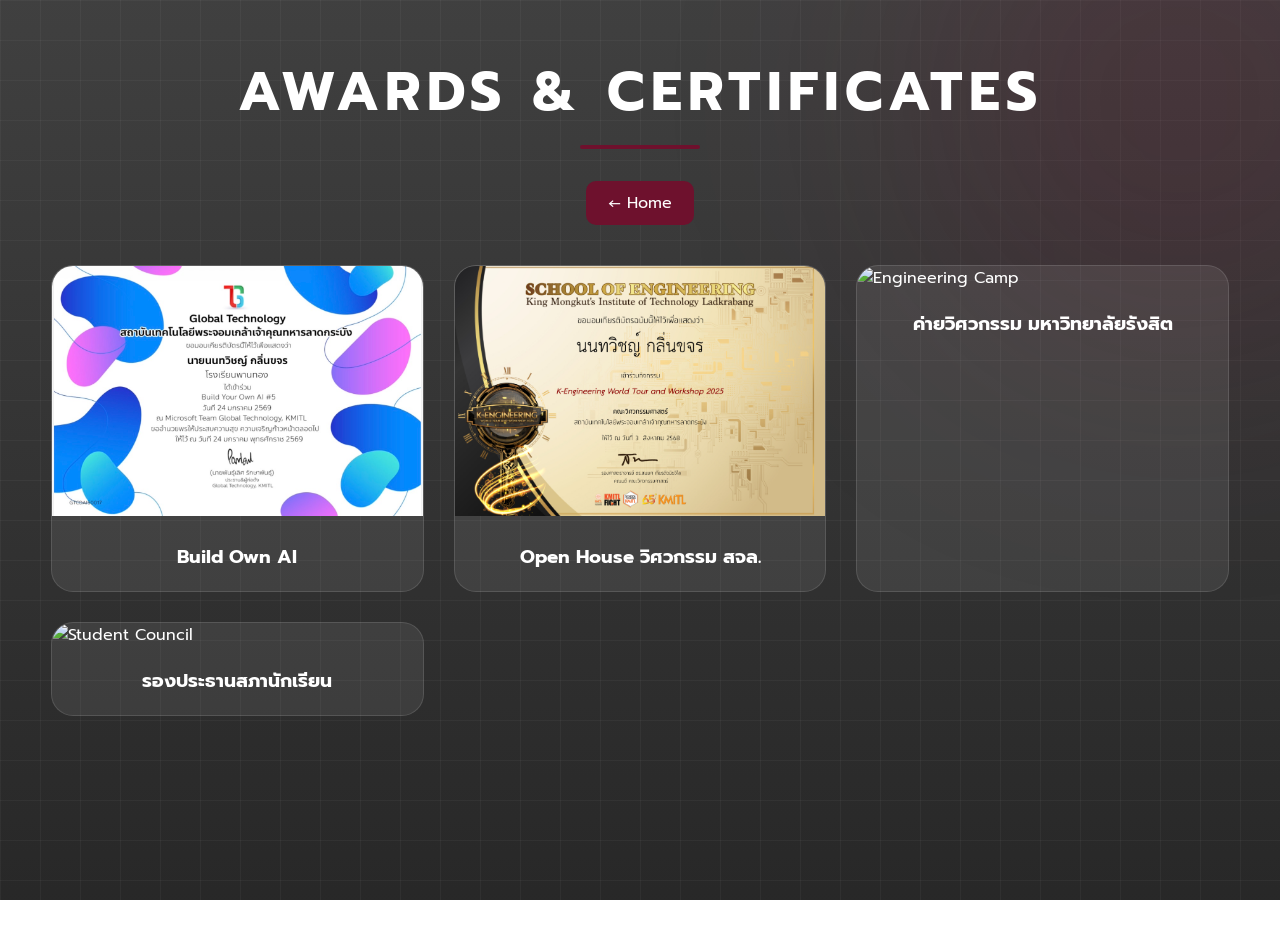
==== commit c1c27e84: "Update award.html" ====
--- a/award.html
+++ b/award.html
@@ -21,7 +21,7 @@
             <h3>Build Own AI</h3>
         </div>
         <div class="award-card">
-            <img src="image/kmitl.jpg" alt="Open House">
+            <img src="image/IMG_6105.jpeg" alt="Open House">
             <h3>Open House วิศวกรรม สจล.</h3>
         </div>
         <div class="award-card">
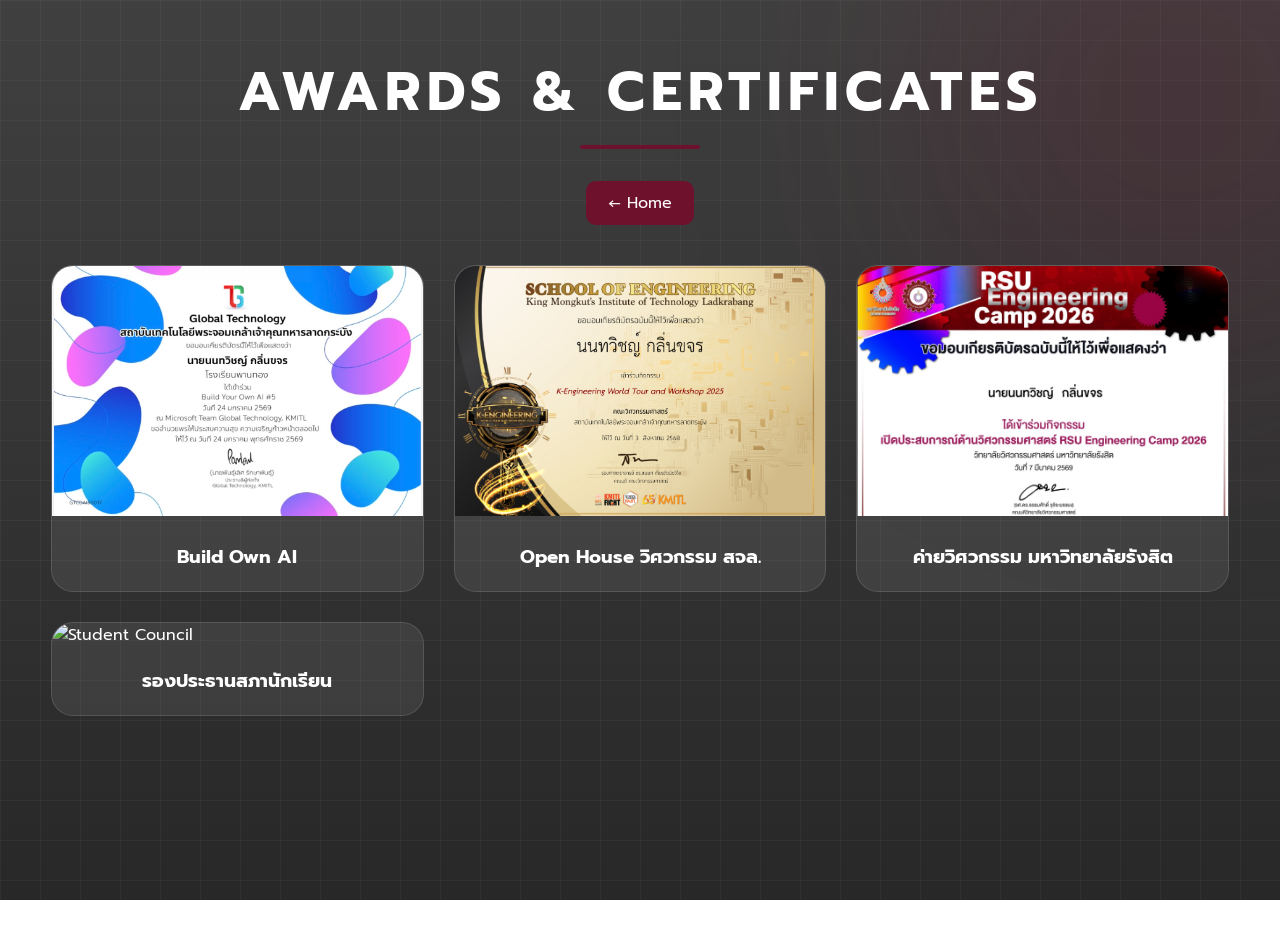
==== commit 6282a37d: "Update award.html" ====
--- a/award.html
+++ b/award.html
@@ -25,7 +25,7 @@
             <h3>Open House วิศวกรรม สจล.</h3>
         </div>
         <div class="award-card">
-            <img src="image/rsu.jpg" alt="Engineering Camp">
+            <img src="image/IMG_2220.jpeg" alt="Engineering Camp">
             <h3>ค่ายวิศวกรรม มหาวิทยาลัยรังสิต</h3>
         </div>
         <div class="award-card">
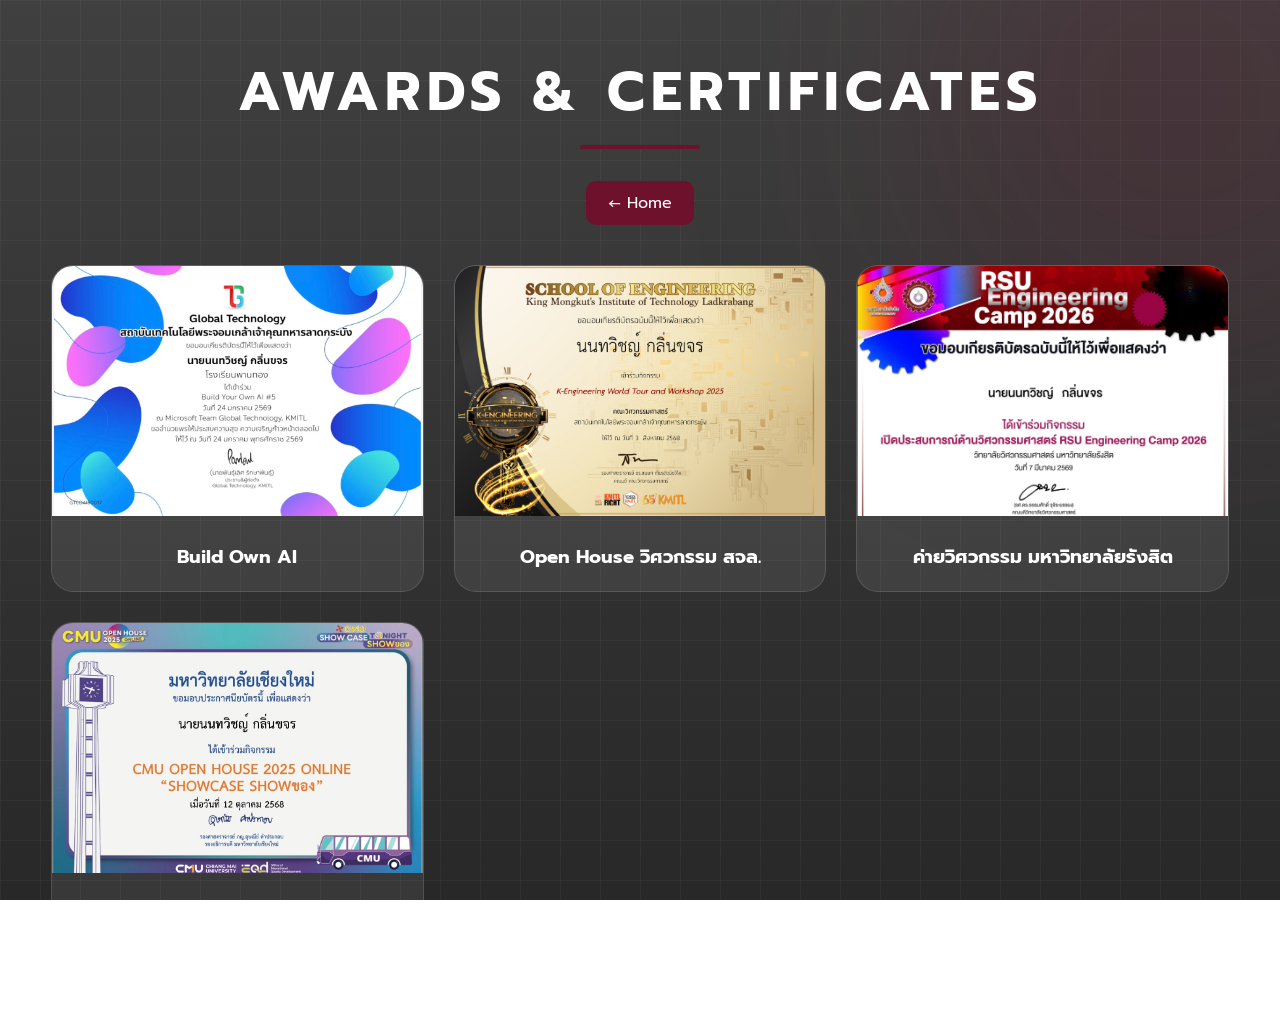
==== commit c9d133d5: "Update award.html" ====
--- a/award.html
+++ b/award.html
@@ -29,8 +29,8 @@
             <h3>ค่ายวิศวกรรม มหาวิทยาลัยรังสิต</h3>
         </div>
         <div class="award-card">
-            <img src="image/student.jpg" alt="Student Council">
-            <h3>รองประธานสภานักเรียน</h3>
+            <img src="image/IMG_7094.jpeg" alt="cmu onilne openhouse">
+            <h3>เปิดบ้าน cmu openhouse 2025 online</h3>
         </div>
     </section>
 </div>
